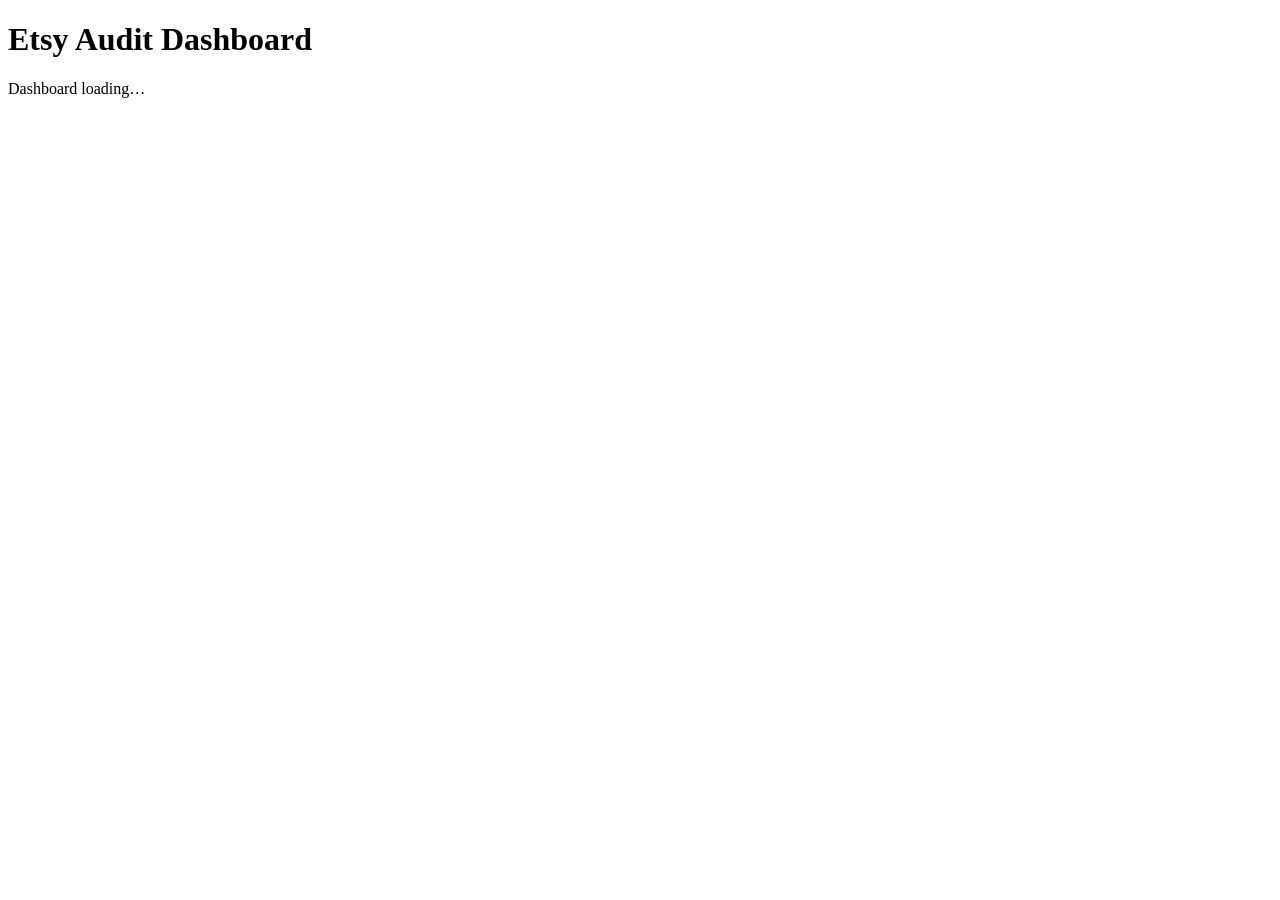
==== index.html @ 467d053d "Create index.html" ====
<!DOCTYPE html>
<html>
<head>
    <meta charset="UTF-8">
    <title>Etsy Audit Dashboard</title>
    <link rel="stylesheet" href="styles.css">
</head>
<body>

    <h1>Etsy Audit Dashboard</h1>

    <div id="app">
        <p>Dashboard loading…</p>
    </div>

    <script src="app.js"></script>
</body>
</html>
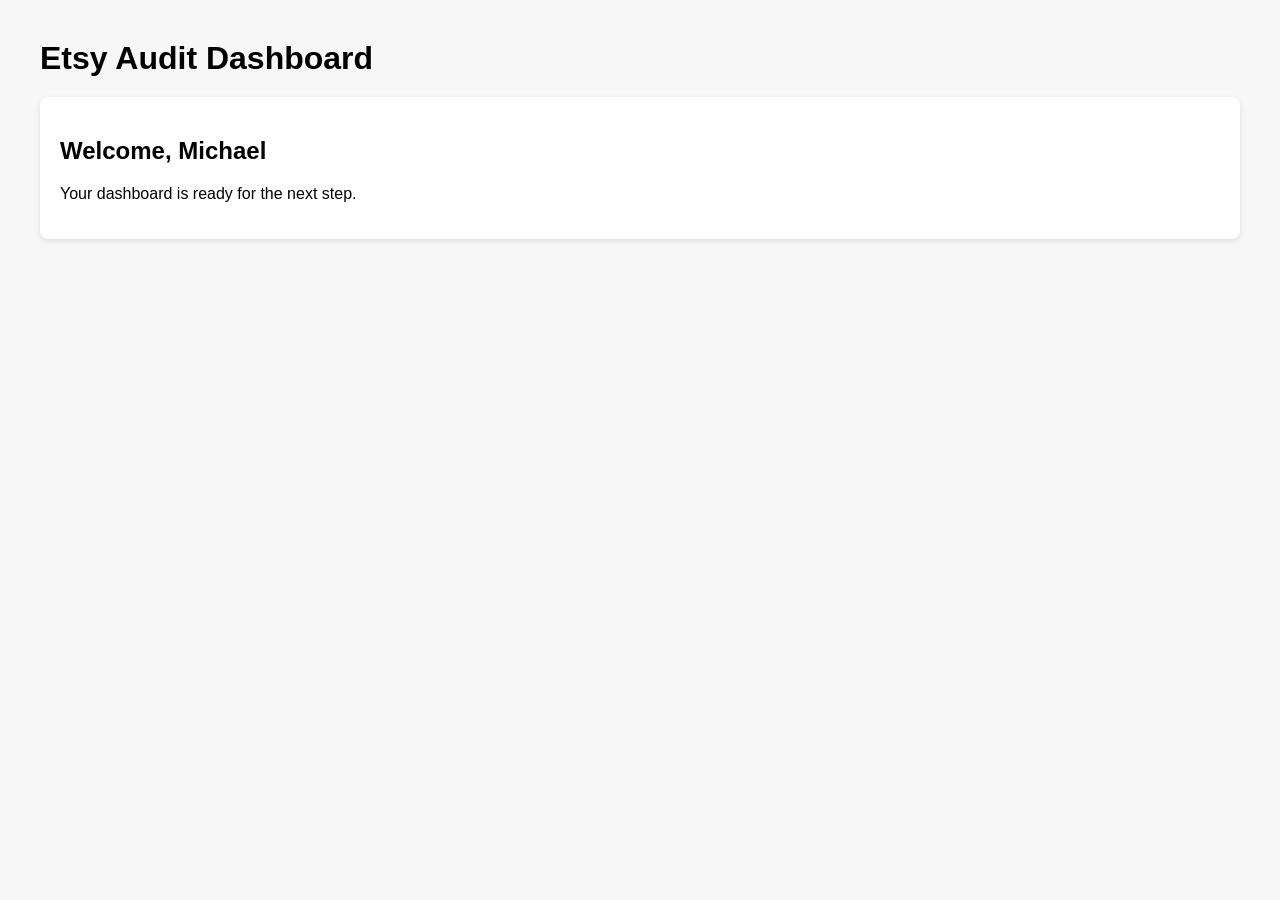
==== commit 7c71a3cd: "Update index.html" ====
--- a/index.html
+++ b/index.html
@@ -10,7 +10,11 @@
     <h1>Etsy Audit Dashboard</h1>
 
     <div id="app">
-        <p>Dashboard loading…</p>
+        <h2>Listing CSV Upload</h2>
+        <input type="file" id="csvFile" accept=".csv">
+        <button id="loadCsvBtn">Load CSV</button>
+
+        <div id="results"></div>
     </div>
 
     <script src="app.js"></script>
--- a/styles.css
+++ b/styles.css
@@ -0,0 +1,16 @@
+body {
+    font-family: Arial, sans-serif;
+    margin: 40px;
+    background: #f7f7f7;
+}
+
+h1 {
+    margin-bottom: 20px;
+}
+
+#app {
+    background: white;
+    padding: 20px;
+    border-radius: 8px;
+    box-shadow: 0 2px 6px rgba(0,0,0,0.1);
+}
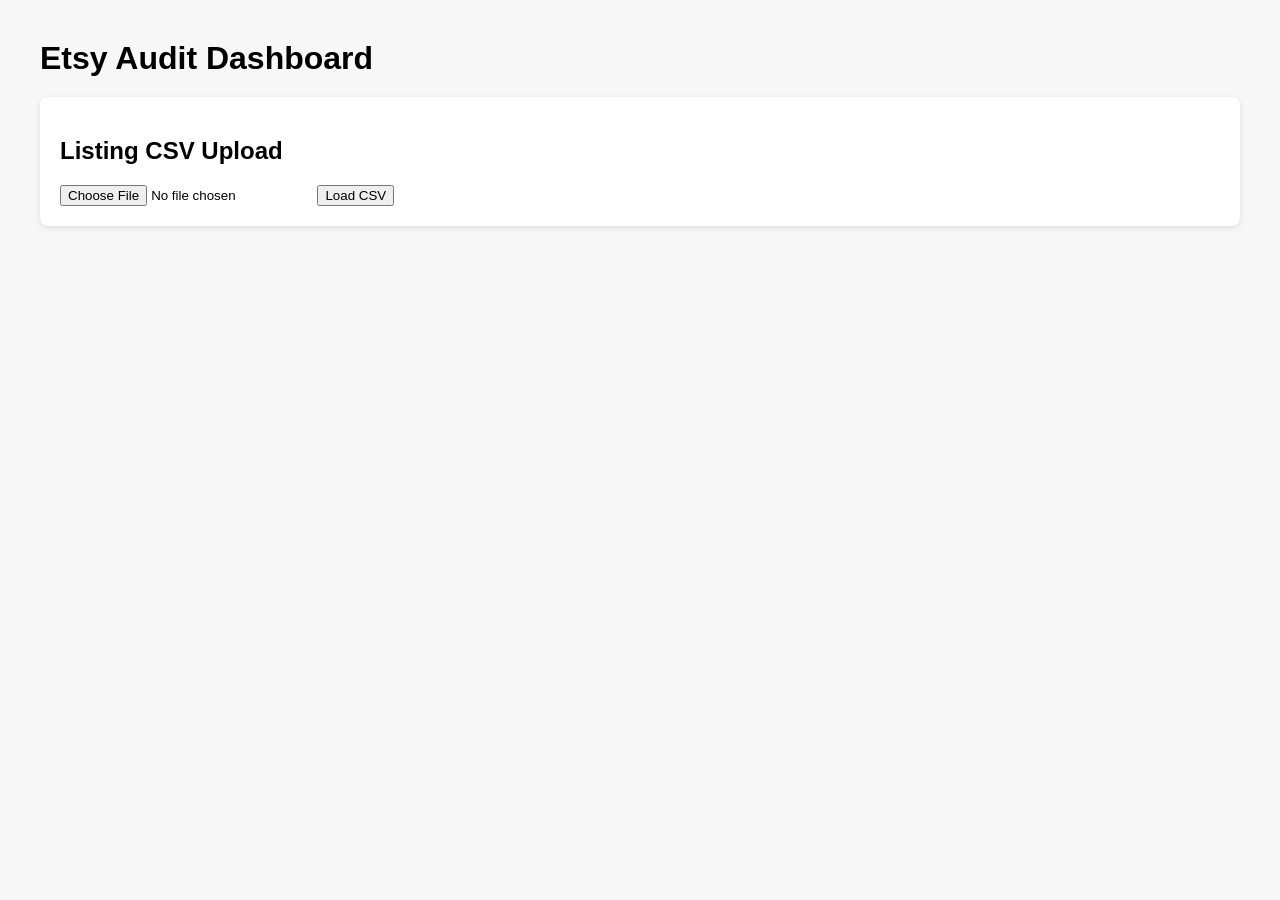
==== commit f461e812: "Update index.html" ====
--- a/index.html
+++ b/index.html
@@ -11,7 +11,7 @@
 
     <div id="app">
         <h2>Listing CSV Upload</h2>
-        <input type="file" id="csvFile" accept=".csv">
+       <input type="file" id="csvFileInput" accept=".csv">
         <button id="loadCsvBtn">Load CSV</button>
 
         <div id="results"></div>
